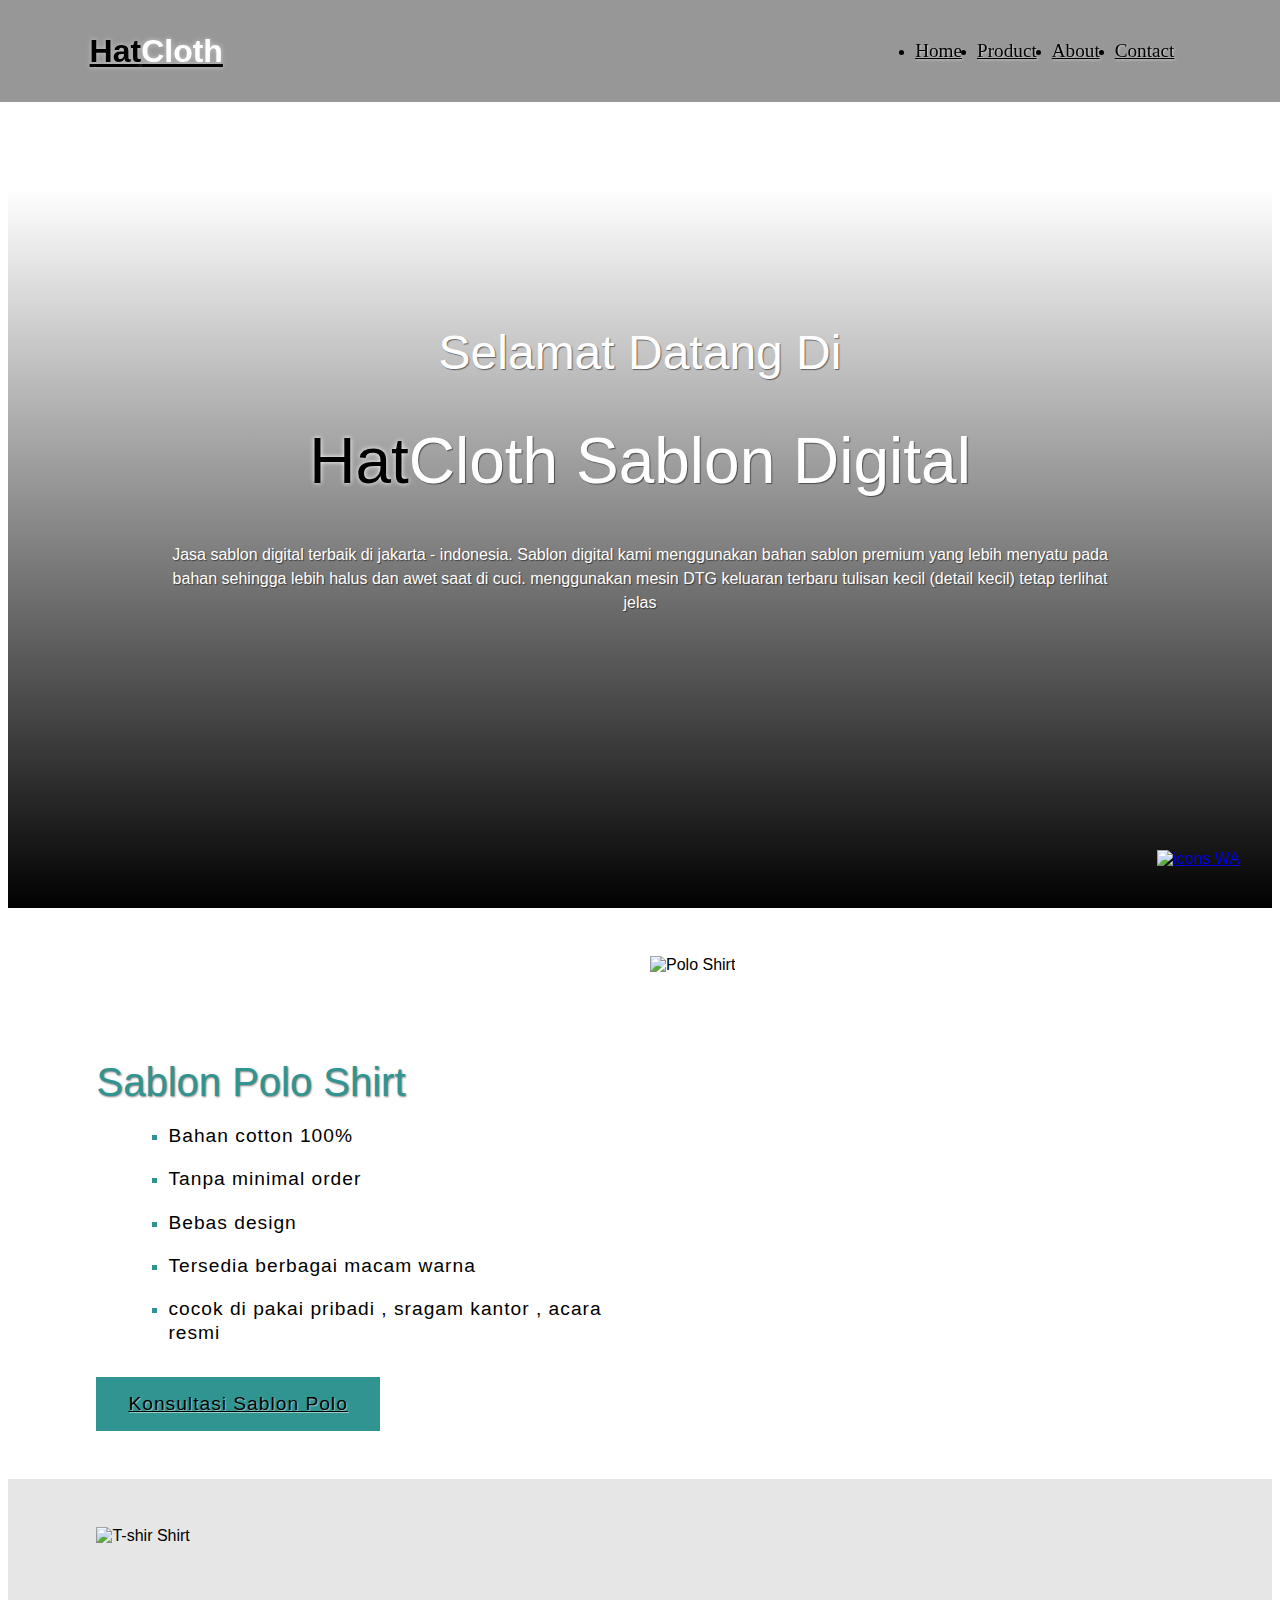
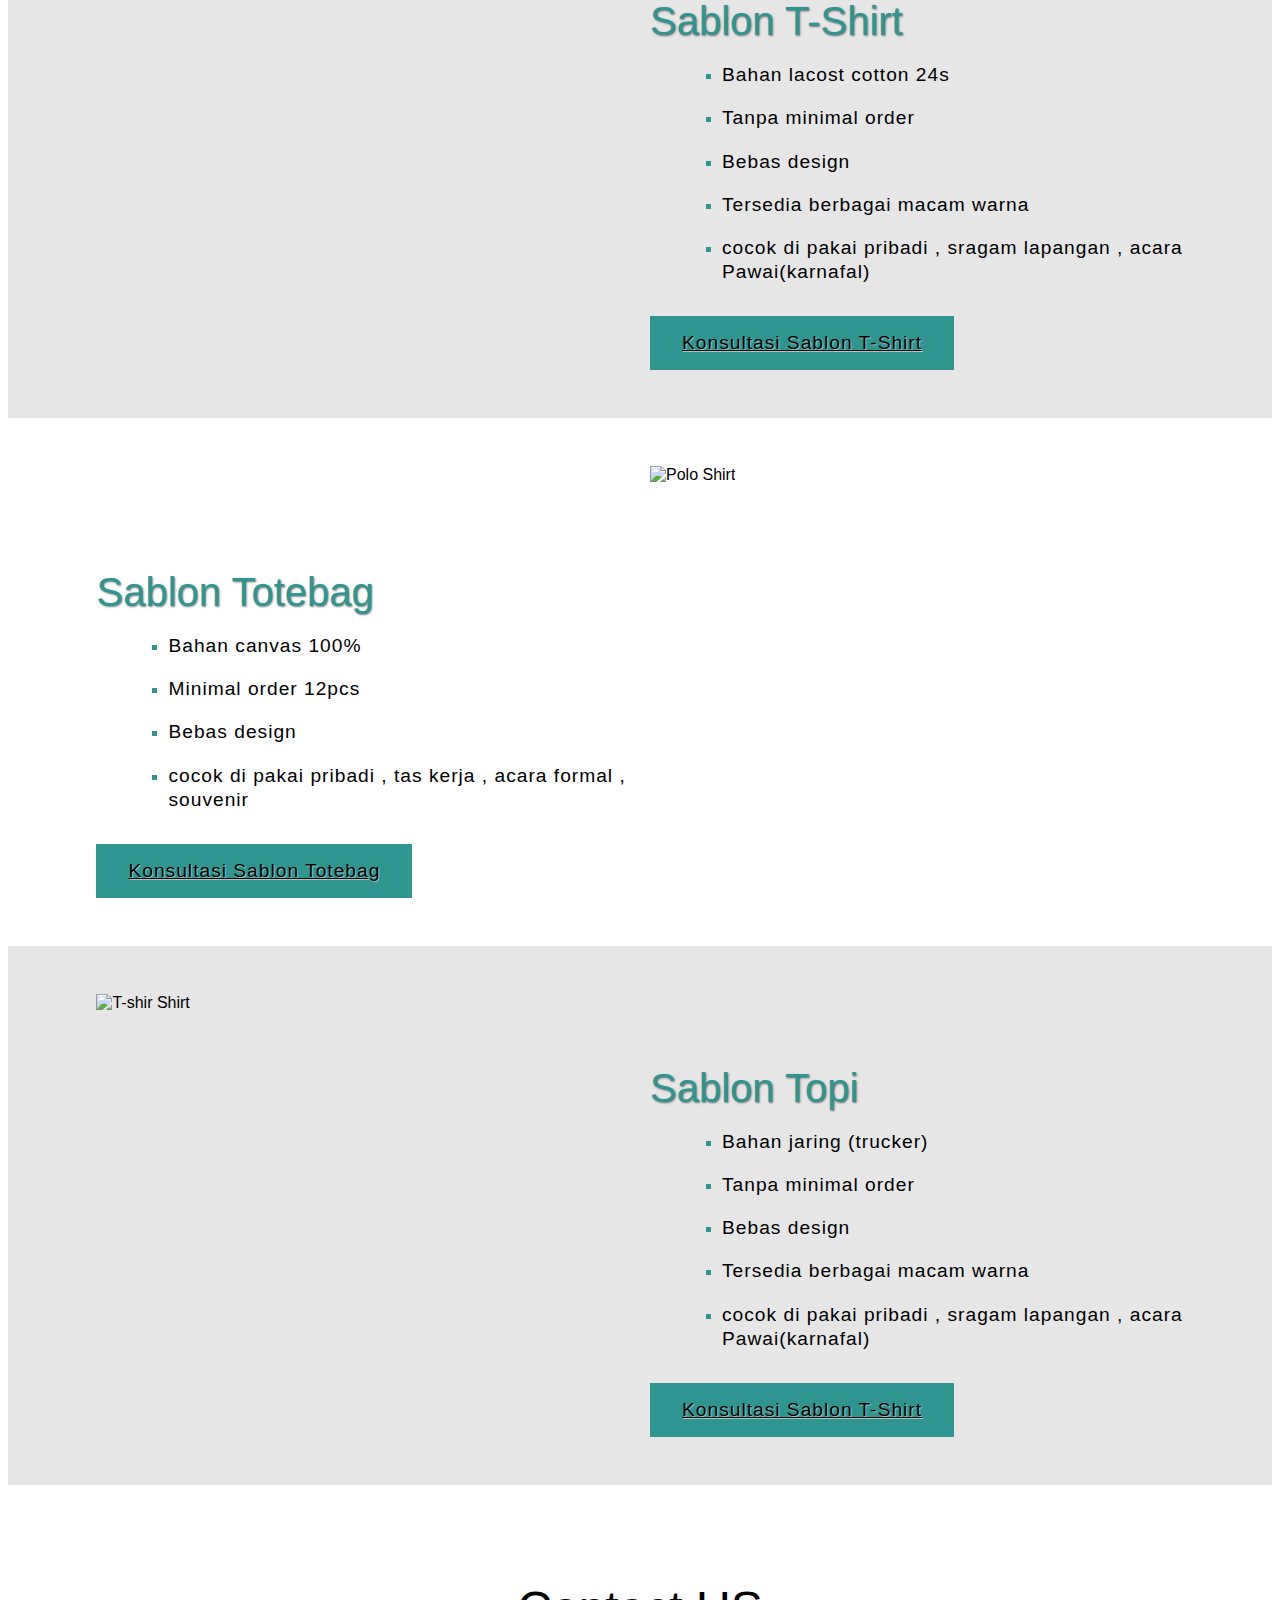
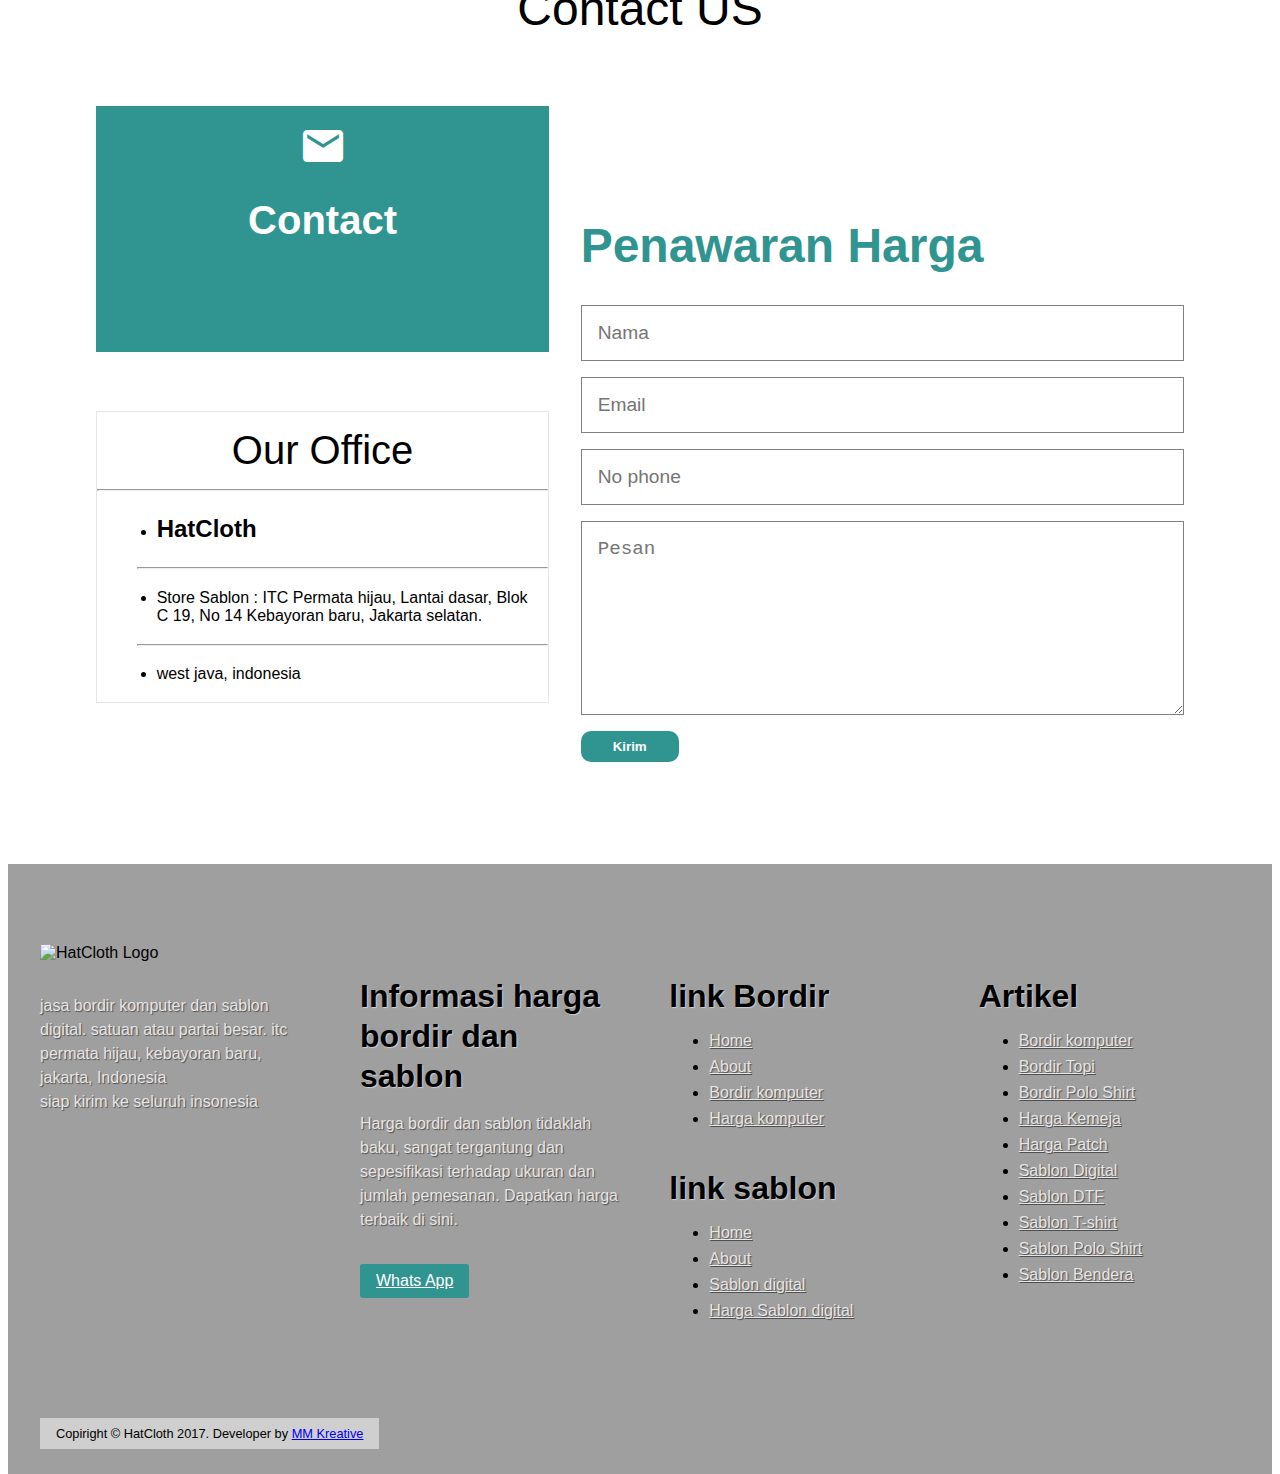
==== hatcloth-sablon.html @ 07995239 "menambahkan contant pada hatcloth-sablon" ====
<!DOCTYPE html>
<html lang="en">

<head>
  <meta charset="UTF-8">
  <meta http-equiv="X-UA-Compatible" content="IE=edge">
  <meta name="viewport" content="width=device-width, initial-scale=1.0">
  <title>HatCloth Sablon</title>
  <link rel="icons" href="img/icons/hatcloth logo.png">
  <link rel="stylesheet" href="https://fonts.googleapis.com/icon?family=Material+Icons">
  <!-- my css -->
  <link rel="stylesheet" href="css/reset.css">
  <link rel="stylesheet" href="css/hatcloth-sablon.css">

  <script src="https://kit.fontawesome.com/yourcode.js" crossorigin="anonymous"></script>
</head>

<body>
  <!-- Navbar -->
  <nav class="navbar">
    <div class="container">
      <div class="nav-logo">
        <a href="index.html#home">
          <h1>Hat<span>Cloth</span></h1>
        </a>
      </div>
      <div class="nav-link">
        <ul>
          <li><a href="#home">Home</a></li>
          <li><a href="#">Product</a></li>
          <li><a href="#">About</a></li>
          <li><a href="#">Contact</a></li>
        </ul>
      </div>
      <div class="menu-toggle">
        <input type="checkbox">
        <span></span>
        <span></span>
        <span></span>
      </div>
  </nav>
  <div class="container-wa">
    <a href="https://api.whatsapp.com/send?phone=6283876454714&text=Hallo" target="_blank"><img src="img/icons/wa.png"
        alt="icons WA"></a>
  </div>
  <!-- Akhir Navbar -->

  <!-- header -->
  <section class="hero" id="home">
    <main class="content">
      <h2> Selamat Datang Di</h2>
      <h1>
        <span>Hat</span>Cloth Sablon Digital
      </h1>
      <p>Jasa sablon digital terbaik di jakarta - indonesia. Sablon digital kami <span>menggunakan bahan sablon
          premium</span> yang lebih menyatu pada bahan sehingga lebih halus dan awet saat di cuci. <span>menggunakan
          mesin DTG keluaran terbaru</span> tulisan kecil (detail kecil) tetap terlihat jelas</p>
    </main>
  </section>
  <!-- akhir header -->


  <!-- product -->
  <main class="product">
    <div class="row">
      <div class="content">
        <h3>Sablon Polo Shirt</h3>
        <ul>
          <li>
            <p>Bahan cotton 100%</p>
          </li>
          <li>
            <p>Tanpa minimal order</p>
          </li>
          <li>
            <p>Bebas design</p>
          </li>
          <li>
            <p>Tersedia berbagai macam warna</p>
          </li>
          <li>
            <p>cocok di pakai pribadi , sragam kantor , acara resmi</p>
          </li>
        </ul>
        <a href="https://api.whatsapp.com/send?phone=6283876454714&text=Hallo mau konsultasi sablon polo kaka">Konsultasi
          Sablon Polo</a>
      </div>

      <div class="content-img polo"><img src="img/product/sablon/polo s.png" alt="Polo Shirt"></div>
    </div>
  </main>

  <main class="product gray">
    <div class="row">
      <div class="content-img"><img src="img/product/sablon/t s.png" alt="T-shir Shirt"></div>

      <div class="content gray">
        <h3>Sablon T-Shirt</h3>
        <ul>
          <li>
            <p>Bahan lacost cotton 24s</p>
          </li>
          <li>
            <p>Tanpa minimal order</p>
          </li>
          <li>
            <p>Bebas design</p>
          </li>
          <li>
            <p>Tersedia berbagai macam warna</p>
          </li>
          <li>
            <p>cocok di pakai pribadi , sragam lapangan , acara Pawai(karnafal)</p>
          </li>
        </ul>
        <a href="https://api.whatsapp.com/send?phone=6283876454714&text=Hallo mau konsultasi sablon T-Shirt kaka">Konsultasi
          Sablon T-Shirt</a>
      </div>
    </div>
  </main>

  <main class="product">
    <div class="row">
      <div class="content">
        <h3>Sablon Totebag</h3>
        <ul>
          <li>
            <p>Bahan canvas 100%</p>
          </li>
          <li>
            <p>Minimal order 12pcs</p>
          </li>
          <li>
            <p>Bebas design</p>
          </li>
          <li>
            <p>cocok di pakai pribadi , tas kerja , acara formal , souvenir</p>
          </li>
        </ul>
        <a href="https://api.whatsapp.com/send?phone=6283876454714&text=Hallo mau konsultasi sablon totebag kaka">Konsultasi
          Sablon Totebag</a>
      </div>

      <div class="content-img polo"><img src="img/product/sablon/totebag.png" alt="Polo Shirt"></div>
    </div>
  </main>

  <main class="product gray">
    <div class="row">
      <div class="content-img"><img src="img/product/sablon/topi.png" alt="T-shir Shirt"></div>

      <div class="content gray">
        <h3>Sablon Topi</h3>
        <ul>
          <li>
            <p>Bahan jaring (trucker)</p>
          </li>
          <li>
            <p>Tanpa minimal order</p>
          </li>
          <li>
            <p>Bebas design</p>
          </li>
          <li>
            <p>Tersedia berbagai macam warna</p>
          </li>
          <li>
            <p>cocok di pakai pribadi , sragam lapangan , acara Pawai(karnafal)</p>
          </li>
        </ul>
        <a href="https://api.whatsapp.com/send?phone=6283876454714&text=Hallo mau konsultasi sablon Topi kaka">Konsultasi
          Sablon T-Shirt</a>
      </div>
    </div>
  </main>
  <!-- ahir product -->

  <!-- contact -->
  <section class="contact" id="contact">
    <h2>Contact US</h2>
    <div class="container">
      <div class="row-1">
        <div class="contacts">
          <i class="material-icons" style="font-size: 3rem;">mail</i>
          <h6>Contact</h6>
        </div>
        <div class="our-office">
          <h1>Our Office</h1>
          <hr>
          <ul>
            <li>
              <h3>HatCloth</h3>
            </li>
            <hr>
            <li>
              <p>Store Sablon : ITC Permata hijau, Lantai dasar, Blok C 19, No 14 Kebayoran baru, Jakarta
                selatan.</p>
            </li>
            <hr>
            <li>
              <p>west java, indonesia</p>
            </li>
          </ul>
        </div>
      </div>

      <div class="row-2">

        <h6>Penawaran Harga</h6>
        <form class="form">
          <div class="input-group">
            <input type="text" required placeholder="Nama">
          </div>

          <div class="input-group">
            <input type="email" required placeholder="Email">
          </div>

          <div class="input-group">
            <input type="tel" required placeholder="No phone">
          </div>
          <div class="input-group">
            <textarea required placeholder="Pesan"></textarea>
          </div>
          <button type="submit">Kirim</button>
        </form>
      </div>
    </div>
  </section>
  <!-- akhir contact -->



  <!-- footer -->
  <footer class="footer">
    <div class="container">
      <div class="row">
        <div class="HatCloth">
          <div class="footer-img"><img src="img/icons/hat cloth.png" alt="HatCloth Logo"></div>
          <p>jasa bordir komputer dan sablon digital. satuan atau partai besar. itc permata hijau, kebayoran baru,
            jakarta, Indonesia
            <br> <span>siap kirim ke seluruh insonesia</span>
          </p>
        </div>
      </div>

      <div class="row">
        <div class="info">
          <h3>Informasi harga bordir dan sablon</h3>
          <p>Harga bordir dan sablon tidaklah baku, sangat tergantung dan sepesifikasi terhadap ukuran dan jumlah
            pemesanan. Dapatkan harga terbaik di sini.</p> <a
            href="https://api.whatsapp.com/send?phone=6283876454714&text=Hallo mau tanya soal bordir dong"
            target="_blank">Whats App</a>
        </div>
      </div>

      <div class="row">
        <div class="link">
          <h3>link Bordir</h3>
          <ul>
            <li><a href="#">Home</a></li>
            <li><a href="#">About</a></li>
            <li><a href="#">Bordir komputer</a></li>
            <li><a href="#">Harga komputer</a></li>
          </ul>
          <h3>link sablon</h3>
          <ul>
            <li><a href="#">Home</a></li>
            <li><a href="#">About</a></li>
            <li><a href="#">Sablon digital</a></li>
            <li><a href="#">Harga Sablon digital</a></li>
          </ul>
        </div>
      </div>




      <div class="row">
        <div class="artikel">
          <h3>Artikel</h3>
          <ul>
            <li><a href="#">Bordir komputer</a></li>
            <li><a href="#">Bordir Topi</a></li>
            <li><a href="#">Bordir Polo Shirt</a></li>
            <li><a href="#">Harga Kemeja</a></li>
            <li><a href="#">Harga Patch</a></li>
            <li><a href="#">Sablon Digital</a></li>
            <li><a href="#">Sablon DTF</a></li>
            <li><a href="#">Sablon T-shirt</a></li>
            <li><a href="#">Sablon Polo Shirt</a></li>
            <li><a href="#">Sablon Bendera</a></li>
          </ul>
        </div>
      </div>
    </div>
    <div class="copy"><small>Copiright &copy; HatCloth 2017. <span>Developer by <a href="#">MM Kreative</a></span>
      </small></div>
  </footer>
  <!-- Akhir footer -->






  <script src="js/script.js"></script>
</body>

</html>
---- css/hatcloth-sablon.css ----
html {
    scroll-behavior: smooth;
}

:root {
    --bg: #e6e6e6;
    --primery: black;
    --mono: rgb(160, 159, 159);
    --blue: #309491;
}

body {
    font-family: poppins, Arial, Helvetica, sans-serif;
    box-sizing: border-box;
    height: 4000px;
}

/* .container {
    padding: 1.4rem 7%;
} */

/* Navbar */
.navbar {
    position: fixed;
    top: 0;
    left: 0;
    right: 0;
    z-index: 9999;
    background-color: rgba(125, 125, 125, 0.8);
}

.navbar .container {
    display: flex;
    justify-content: space-between;
    align-items: center;
    padding: 0.5rem 7%;
    box-shadow: 0 1px 5px rgba(255, 255, 255, 0.5);
}

.navbar .container .nav-logo h1 {
    font-size: 2rem;
    font-weight: bold;
    text-shadow: 0 0 5px rgba(255, 255, 255, 0.5);
}

.navbar .container .nav-logo a {
    color: black;
    cursor: pointer;
}

.navbar .container .nav-logo span {
    color: white;
}

.navbar .container .nav-link ul {
    display: flex;
    gap: 15px;
    padding: 1rem;
    border-radius: 2px;
}

.navbar .container .nav-link ul li a {
    color: var(--primery);
    font-family: 'Times New Roman', Times, serif;
    font-size: 1.2rem;
    text-shadow: 1px 1px 2px rgba(255, 255, 255, 0.5);

}

.navbar .container .nav-link ul li a:hover {
    color: white;
    text-shadow: 1px 1px 2px rgba(0, 0, 0, 0.5);
}

/* Menu Toggle */
.navbar .container .menu-toggle {
    display: none !important;
    display: block;
    height: 20px;
    position: relative;
    flex-direction: column;
    justify-content: space-between;

}

.container .menu-toggle span {
    display: block;
    width: 28px;
    height: 3px;
    background-color: white;
    border-radius: 3px;
    margin: 0;
}

.container .menu-toggle input {
    opacity: 0;
    width: 45px;
    height: 35px;
    position: absolute;
    left: -13px;
    top: -9px;
    cursor: pointer;
    z-index: 2;
}

/* animate */
.menu-toggle span:nth-child(2) {
    transform-origin: 0 0;
}

.menu-toggle span:nth-child(4) {
    transform-origin: 0 100%;
}

.menu-toggle input:checked~span:nth-child(2) {
    background-color: white;
    transform: rotate(45deg) translate(-1px, 0);
}

.menu-toggle input:checked~span:nth-child(4) {
    background-color: white;
    transform: rotate(-45deg) translate(-1px, 0);
}

.menu-toggle input:checked~span:nth-child(3) {
    opacity: 0;
    transform: scale(0);
}

/* whats app */
.container-wa {
    position: fixed;
    bottom: 2rem;
    right: 2.5rem;
    z-index: 9999;
}

/* Akhir Navbar */

/* header */
.hero {
    background-image: url(../img/icons/bg-sablon.png);
    min-height: 100vh;
    background-repeat: no-repeat;
    background-size: cover;
    background-position: center;
    position: relative;
    display: flex;
}

.hero::after {
    display: block;
    content: '';
    width: 100%;
    height: 100%;
    background: linear-gradient(0deg, rgba(1, 1, 1, 1)0%, rgba(1, 1, 1, 0)80%);
    position: absolute;
    bottom: 0;
}

.hero .content {
    margin: auto;
    padding: 1.4rem 7%;
    z-index: 1;
    max-width: 950px;
    letter-spacing: 1;
    color: white;
    text-align: center;
    text-shadow: 1px 1px 1px rgba(0, 0, 0, 0.5);

}

.hero .content h2 {
    font-size: 3rem;
    font-weight: 300;
}

.hero .content h1 {
    font-size: 4rem;
    line-height: 4.8rem;
    font-weight: 400;
}

.hero .content h1 span {
    color: black;
    text-shadow: 0 0 5px white;
}

.hero p {
    font-weight: 300;
    line-height: 1.5rem;
}

/* akhir header */

/* product */
.product {
    padding: 3rem 7%;
}


.product .row {
    display: flex;
    justify-content: center;
    gap: 20px;
}

.product .content {
    flex: 1 1 45rem;
    padding-top: 2rem;
}

.content h3 {
    font-size: 2.5rem;
    padding-top: 2rem;
    font-weight: 500;
    margin-bottom: 1rem;
    color: var(--blue);
    text-shadow: 1px 1px 2px rgba(0, 0, 0, 0.5);


}

.content ul li {
    list-style: square;
    color: var(--blue);
    margin-left: 2rem;
}

.content ul li p {
    margin-bottom: 0.5rem;
    letter-spacing: 1px;
    font-size: 1.2rem;
    font-weight: 400;
    line-height: 1.5rem;
    color: black;
}


.product .content-img {
    flex: 1 1 45rem;

}

.product img {
    width: 100%;
}

.product a {
    display: inline-block;
    background-color: #309491;
    padding: 1rem 2rem;
    margin-top: 1rem;
    color: black;
    text-shadow: 1px 1px 1px rgba(255, 255, 255, 0.5);
    font-size: 1.2rem;
    font-weight: 500;
    letter-spacing: 1px;
}

.product a:hover {
    color: white;
    text-shadow: 1px 1px 1px rgba(0, 0, 0, 0.5);
}

.gray {
    background-color: var(--bg);
}

.product .gray {
    padding-top: 0px !important;
}

/* akhir product */

/* contact */
.contact h2 {
    font-size: 3rem;
    text-align: center;
    margin: 6rem 0 3rem;
    font-weight: 500;
}

.contact .container {
    padding: 1.4rem 7%;
    display: flex;
    gap: 2rem;

}

.row-1 {
    flex: 1 1 30rem;
    text-align: center;
}

.contacts {
    background-color: var(--blue);
    padding: 1rem;
    color: white;
    margin-bottom: 2rem;
}

.contacts h6 {
    font-size: 2.5rem;
    margin-top: 1.5rem;
}

.our-office {
    border: 1px solid var(--bg);
    margin-top: 3.7rem;
}

.our-office h1 {
    font-size: 2.5rem;
    font-weight: 200;
    margin: 1rem;
}

.our-office ul {
    text-align: start;
}



.our-office ul h3 {
    font-size: 1.5rem;
}

.our-office ul li {
    font-weight: 400;
    margin: 1.2rem;
}

.row-2 {
    flex: 1 1 40rem;

}

.row-2 h6 {
    font-size: 3rem;
    color: var(--blue);
    width: 200;
    margin-bottom: 2rem;
}

.input-group {
    display: flex;
    margin: 1rem 0;
}

.form input,
.form textarea {
    width: 100%;
    padding: 1rem;
    outline: none;
    font-size: 1.2rem;
    background: none;
    border: 1px solid gray;
}

.form textarea {
    display: flex;
    width: 100%;
    height: 10rem;
    font-size: 1.2rem;
}

.form button {
    padding: 0.5rem 2rem;
    border-radius: 10px;
    background-color: var(--blue);
    font-weight: bold;
    border: none;
    color: white;
}

/* akhir contact */


/* footer */
.footer {
    margin-top: 5rem;
    background-color: var(--mono);
    padding: 5rem 2rem 2rem;
}

.footer .container {
    display: flex;
    gap: 3rem;
    justify-content: space-between;
}

.footer .container .row {
    flex: 1;
    margin: 0 auto;
}

.footer .container .row h3 {
    font-size: 2rem;
    color: black;
    text-shadow: 1px 1px 1px rgba(255, 255, 255, 0.5);
    margin-bottom: 1rem;
    line-height: 2.5rem;
}

.container .HatCloth img {
    min-width: 17rem;
    margin-bottom: 1rem;
}

.footer .container p {
    font-size: 1rem;
    color: var(--bg);
    text-shadow: 1px 1px 1px rgba(0, 0, 0, 0.5);
    line-height: 1.5rem;


}

.container .info a {
    display: inline-block;
    background-color: var(--blue);
    padding: 0.5rem 1rem;
    color: white;
    margin-top: 1rem;
    border-radius: 3px;
}

.footer .container .row ul li a {
    display: inline-block;
    color: var(--bg);
    margin-bottom: 0.5rem;
    text-shadow: 1px 1px 1px rgba(0, 0, 0, 0.5);
}

.container .info a:hover,
.footer .container .row ul li a:hover {
    color: black
}

.copy {
    margin-top: 5rem;
}

small {
    background-color: rgba(255, 255, 255, 0.5);
    padding: 0.5rem 1rem;
    font-size: 0.8rem;
}

/* akhir footer */















/* responsive */
@media (max-width:1266px) {
    html {
        font-size: 90%;
    }
}

/* Tablet */
@media (max-width:768px) {
    html {
        font-size: 80%;
    }

    /* navbar */
    .navbar .container .menu-toggle {
        display: flex !important;
    }

    .navbar .container .menu-toggle span {
        display: inherit;
        z-index: 4;
    }

    .navbar .container .menu-toggle input {
        z-index: 5;
    }

    .navbar .container .nav-link ul li a {
        display: block;
        font-size: 1.8rem;
        margin-top: 0.8rem;
        font-weight: 500;
    }

    .container .nav-link ul {
        flex-direction: column;
        display: block;
        position: absolute;
        right: 0;
        top: 0;
        height: 100vh;
        width: 50%;
        z-index: 1;
        transition: all 1s;
        transform: translateX(100%);
        background-color: var(--mono);
        padding: 0 1rem;
        opacity: 0;
    }

    .container ul.slide {
        opacity: 1;
        transform: translateX(0);
    }

    /* Akhir Navbar */

    /* product */
    .product .row {
        flex-wrap: wrap;
    }

    .product .row .polo {
        order: -1;
    }

    .product .row p {
        line-height: 2rem;
    }

    /* akhir product */

    .contact .container {
        flex-wrap: wrap;
    }

    .footer .container {
        flex-wrap: wrap;
    }

}

/* phone */
@media (max-width:550px) {
    html {
        font-size: 70%;
    }
}
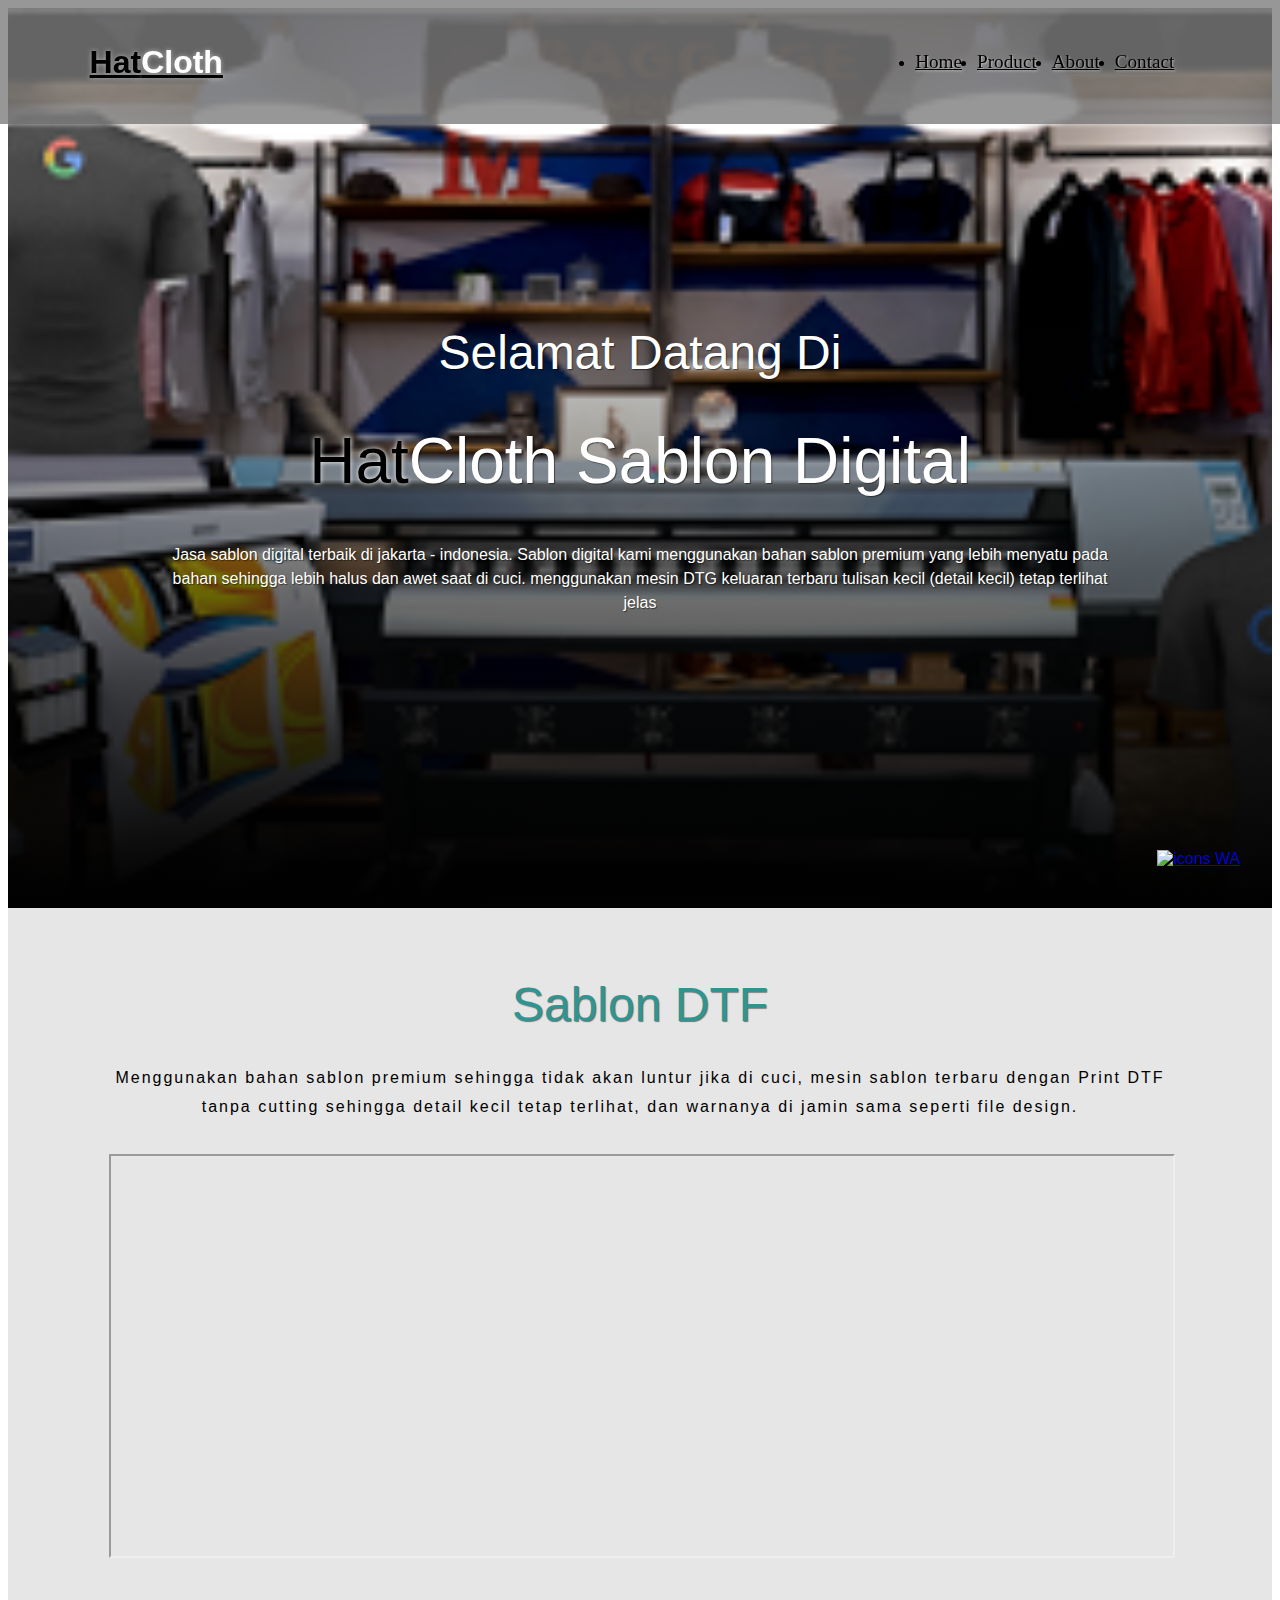
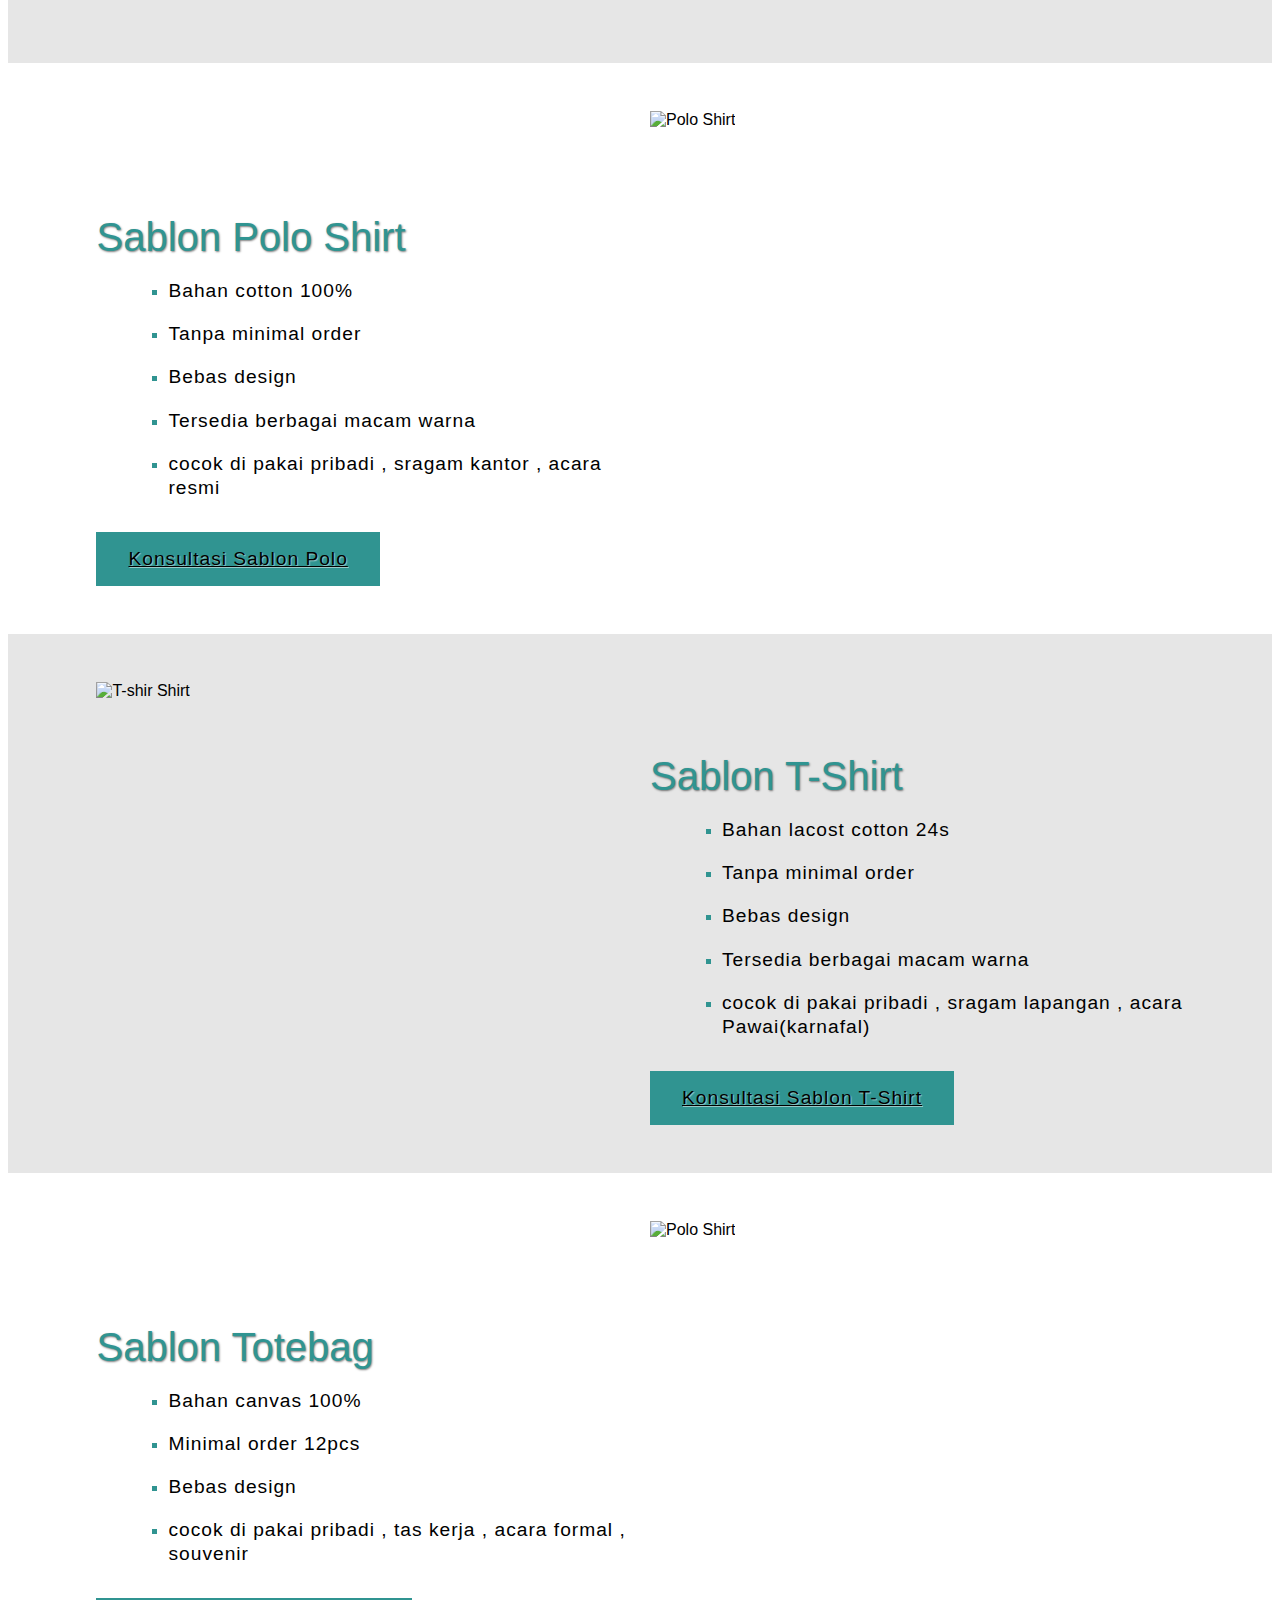
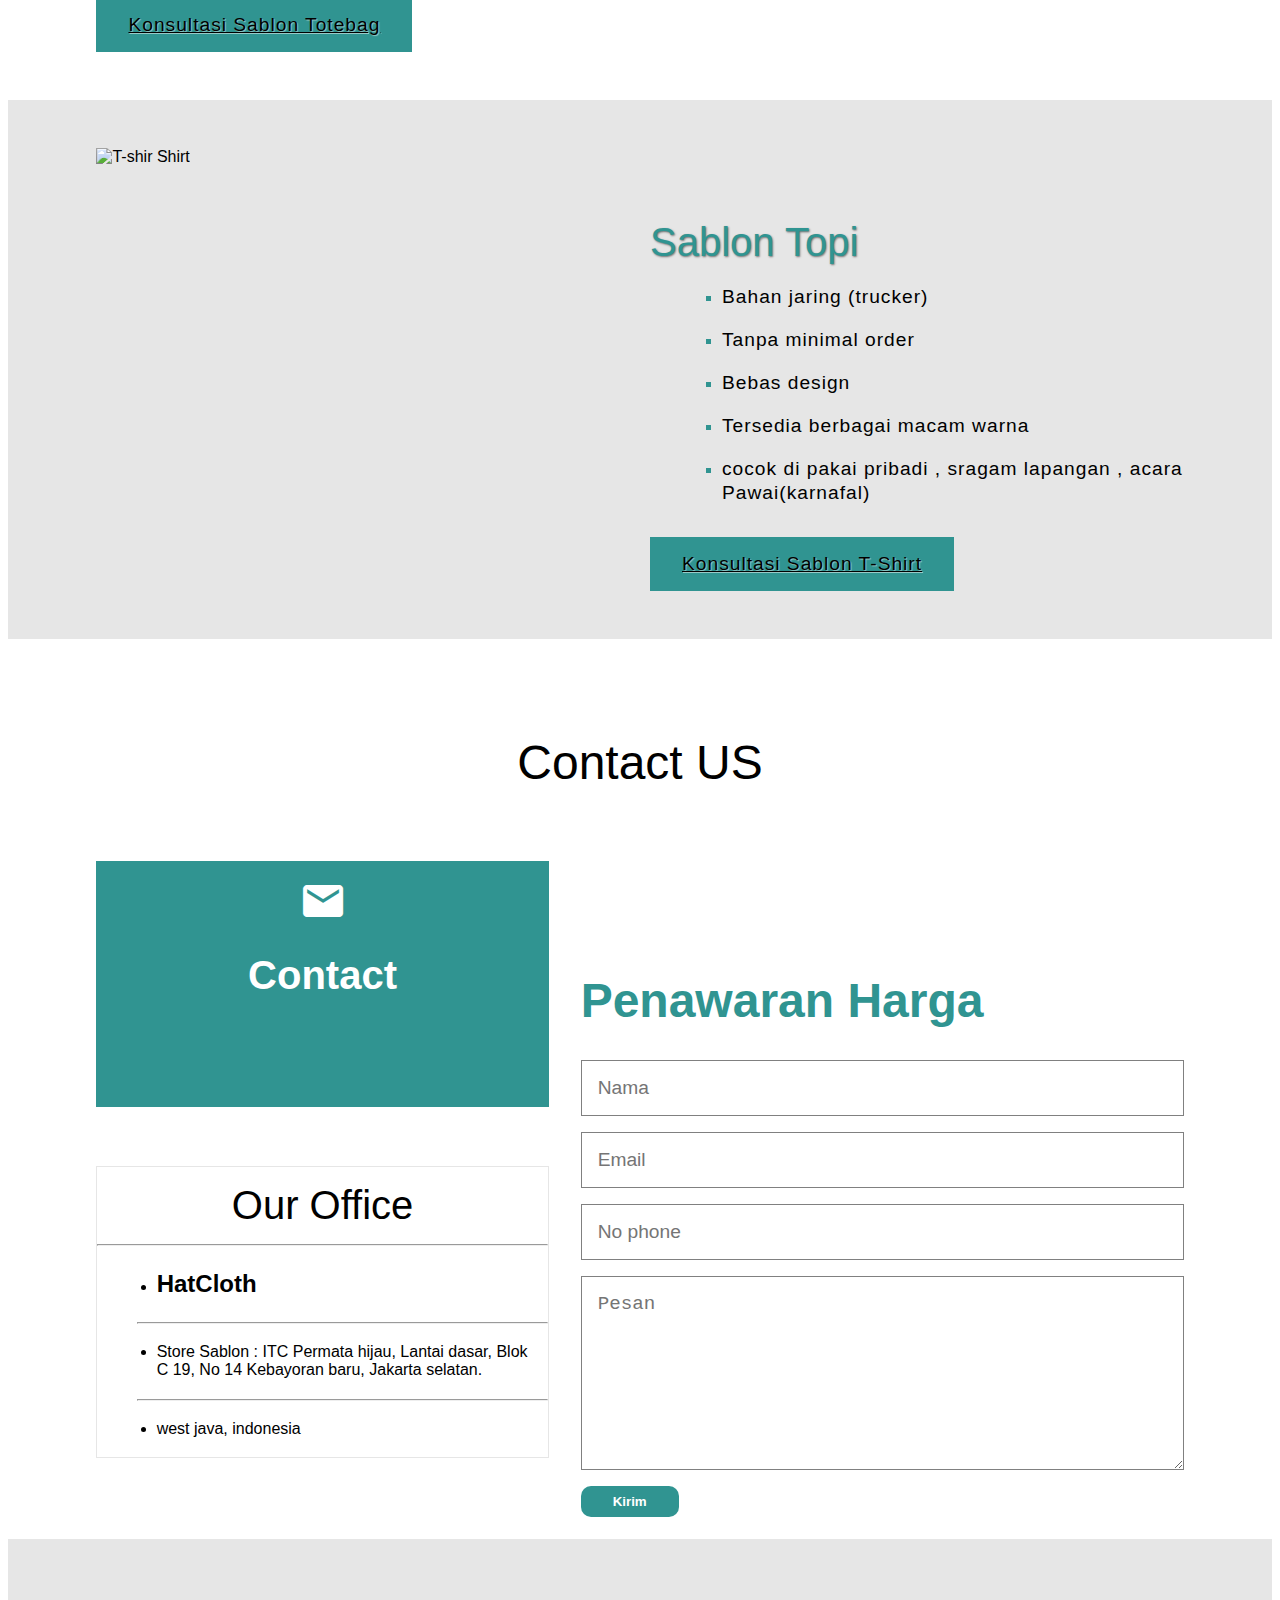
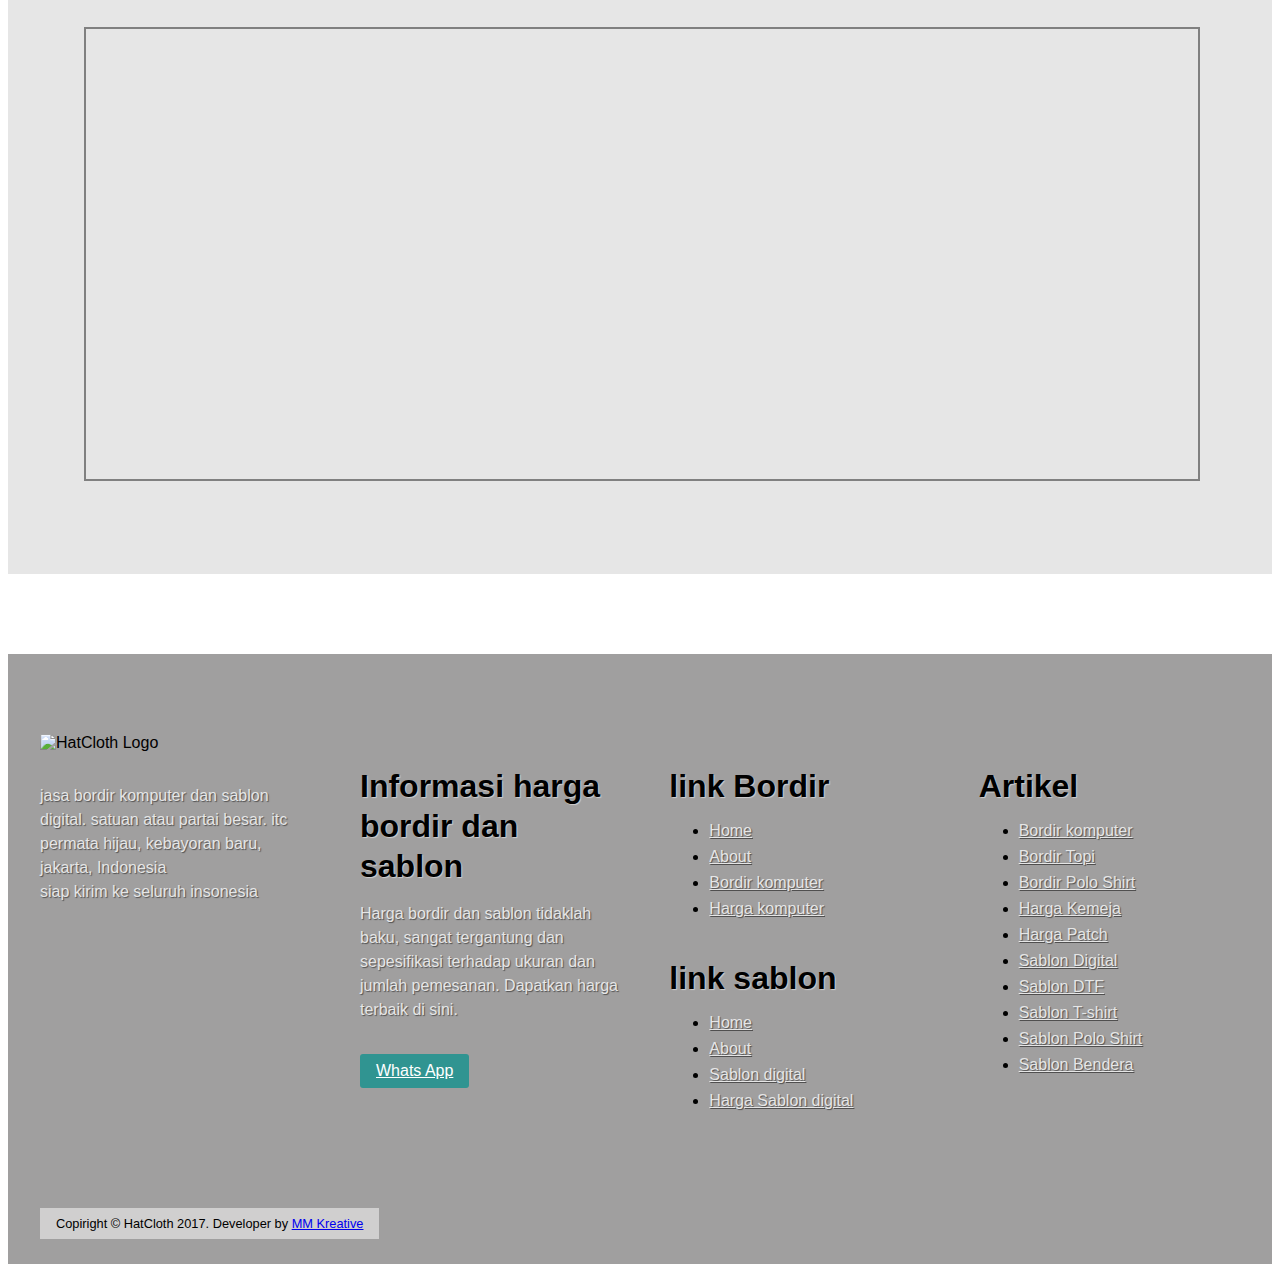
==== commit 2e5bffdb: "menambahkan vidio sablon" ====
--- a/hatcloth-sablon.html
+++ b/hatcloth-sablon.html
@@ -58,6 +58,19 @@
     </main>
   </section>
   <!-- akhir header -->
+  <!-- vidio -->
+  <div class="container-vidio">
+    <div class="title">
+      <h2>Sablon DTF</h2>
+      <p>Menggunakan bahan sablon premium sehingga tidak akan luntur jika di cuci, mesin sablon terbaru dengan
+        Print DTF
+        tanpa cutting sehingga detail kecil tetap terlihat, dan warnanya di jamin sama seperti file design.</p>
+      <iframe width="100%" height="400" src="https://www.youtube.com/embed/CWUV_KmirTg" allowfullscreen
+        class="vidio"></iframe>
+    </div>
+
+  </div>
+  <!-- akhir vidio -->
 
 
   <!-- product -->
@@ -229,6 +242,17 @@
   </section>
   <!-- akhir contact -->
 
+  <!-- map -->
+  <div class="container-map">
+    <iframe
+      src="https://www.google.com/maps/embed?pb=!1m18!1m12!1m3!1d247.89516434161212!2d106.7837859587435!3d-6.221119409113405!2m3!1f0!2f0!3f0!3m2!1i1024!2i768!4f13.1!3m3!1m2!1s0x2e69f4724ba0f3f9%3A0xdb6486530bf7c66b!2sJasa%20bordir%20komputer%20cepat%20bisa%20satuan%20dan%20partai%20besar*21*21!5e0!3m2!1sid!2sid!4v1679541945540!5m2!1sid!2sid"
+      width="100%" height="450" style="border: 2px solid gray;" allowfullscreen="" loading="lazy"
+      referrerpolicy="no-referrer-when-downgrade"></iframe>
+  </div>
+
+  <!-- akhir map -->
+
+
 
 
   <!-- footer -->
--- a/css/hatcloth-sablon.css
+++ b/css/hatcloth-sablon.css
@@ -12,7 +12,6 @@
 body {
     font-family: poppins, Arial, Helvetica, sans-serif;
     box-sizing: border-box;
-    height: 4000px;
 }
 
 /* .container {
@@ -33,7 +32,7 @@
     display: flex;
     justify-content: space-between;
     align-items: center;
-    padding: 0.5rem 7%;
+    padding: 1.2rem 7%;
     box-shadow: 0 1px 5px rgba(255, 255, 255, 0.5);
 }
 
@@ -139,7 +138,7 @@
 
 /* header */
 .hero {
-    background-image: url(../img/icons/bg-sablon.png);
+    background-image: url(../img/icons/bg-sablon\ 1.png);
     min-height: 100vh;
     background-repeat: no-repeat;
     background-size: cover;
@@ -192,6 +191,35 @@
 }
 
 /* akhir header */
+
+/* vidio */
+.container-vidio {
+    padding: 8%;
+    background-color: var(--bg);
+
+}
+
+.container-vidio .title {
+    text-align: center;
+
+}
+
+.container-vidio .title h2 {
+    font-size: 3rem;
+    font-weight: 500;
+    text-shadow: 1px 1px 1px rgba(0, 0, 0, 0.5);
+    color: var(--blue);
+    margin-bottom: 2rem;
+    margin-top: -2rem;
+}
+
+.container-vidio .title p {
+    margin-bottom: 2rem;
+    line-height: 1.8rem;
+    letter-spacing: 2px;
+}
+
+/* akhir vidio */
 
 /* product */
 .product {
@@ -376,7 +404,13 @@
 
 /* akhir contact */
 
-
+/* map */
+.container-map {
+    padding: 7% 6%;
+    background-color: var(--bg);
+}
+
+/* akhir map */
 /* footer */
 .footer {
     margin-top: 5rem;
